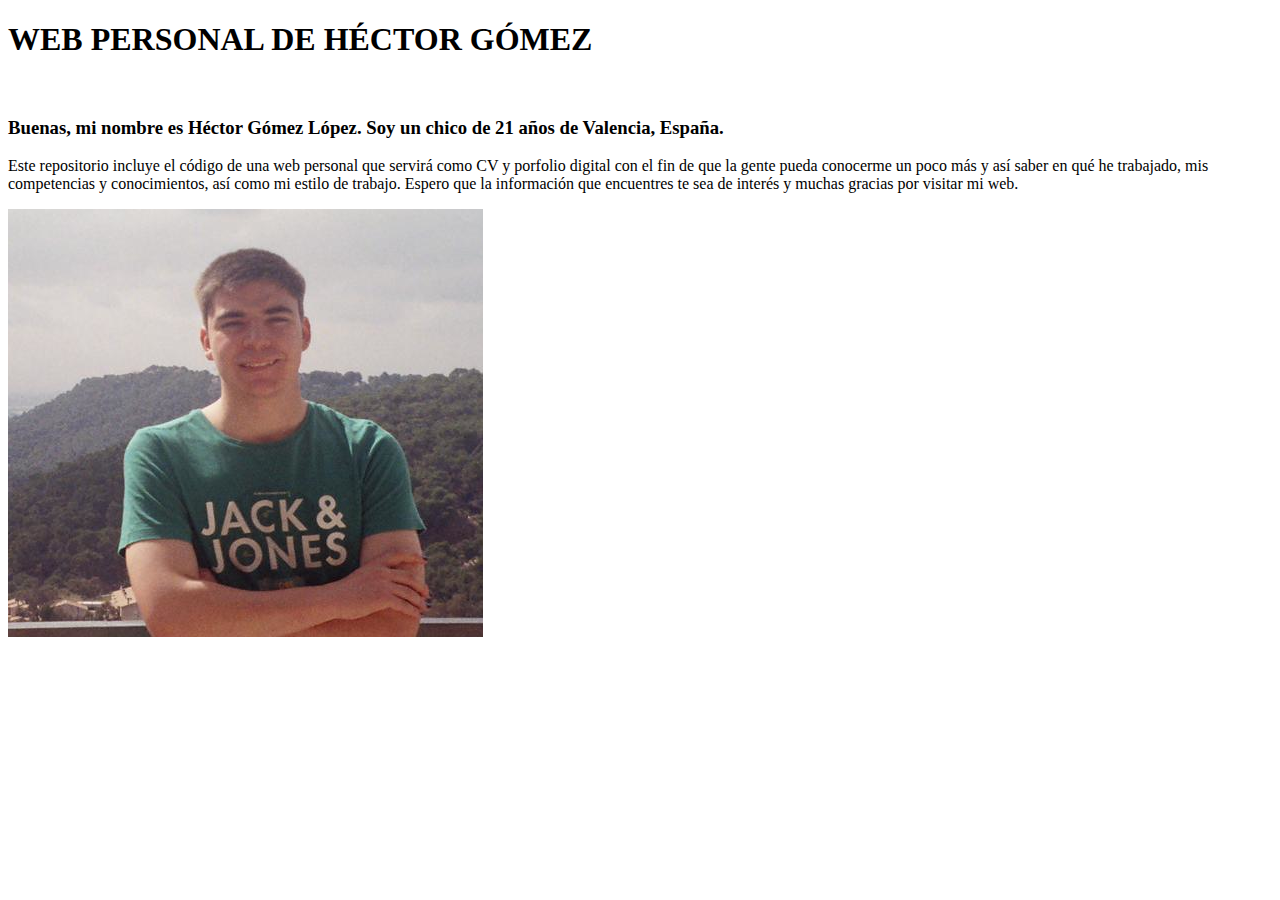
==== my_template/index.html @ bb9214d3 "Nuevas carpetas y cambios de nombres" ====
<!DOCTYPE html> 
<html lang="en-es">
    <head>
        <meta charset="utf-8">
        <title>Héctor Gómez López</title>
        <link href="https://cdn.jsdelivr.net/npm/bootstrap@5.3.0/dist/css/bootstrap.min.css" rel="stylesheet" integrity="sha384-9ndCyUaIbzAi2FUVXJi0CjmCapSmO7SnpJef0486qhLnuZ2cdeRhO02iuK6FUUVM" crossorigin="anonymous">
    </head>
    <body>
        <header class="p-3 text-primary-emphasis bg-primary-subtle border border-primary-subtle rounded-3">
            <div class="text-center">
                <h1>WEB PERSONAL DE HÉCTOR GÓMEZ</h1>
            </div>
        </header> 
            <div class="d-flex mx-2 my-2">
                <div>
                    <br/>
                    <h3>Buenas, mi nombre es Héctor Gómez López. Soy un chico de 21 años de Valencia, España.</h3>
                    <p>
                        Este repositorio incluye el código de una web personal que servirá como CV y porfolio digital con el fin de que la gente pueda conocerme un poco más y así saber en qué he trabajado, mis competencias y conocimientos, así como mi estilo de trabajo.
                        Espero que la información que encuentres te sea de interés y muchas gracias por visitar mi web.
                    </p>
                </div>
                <div>
                    <img src="./images/hector.png"></img>
            </div>
    </body>
</html>
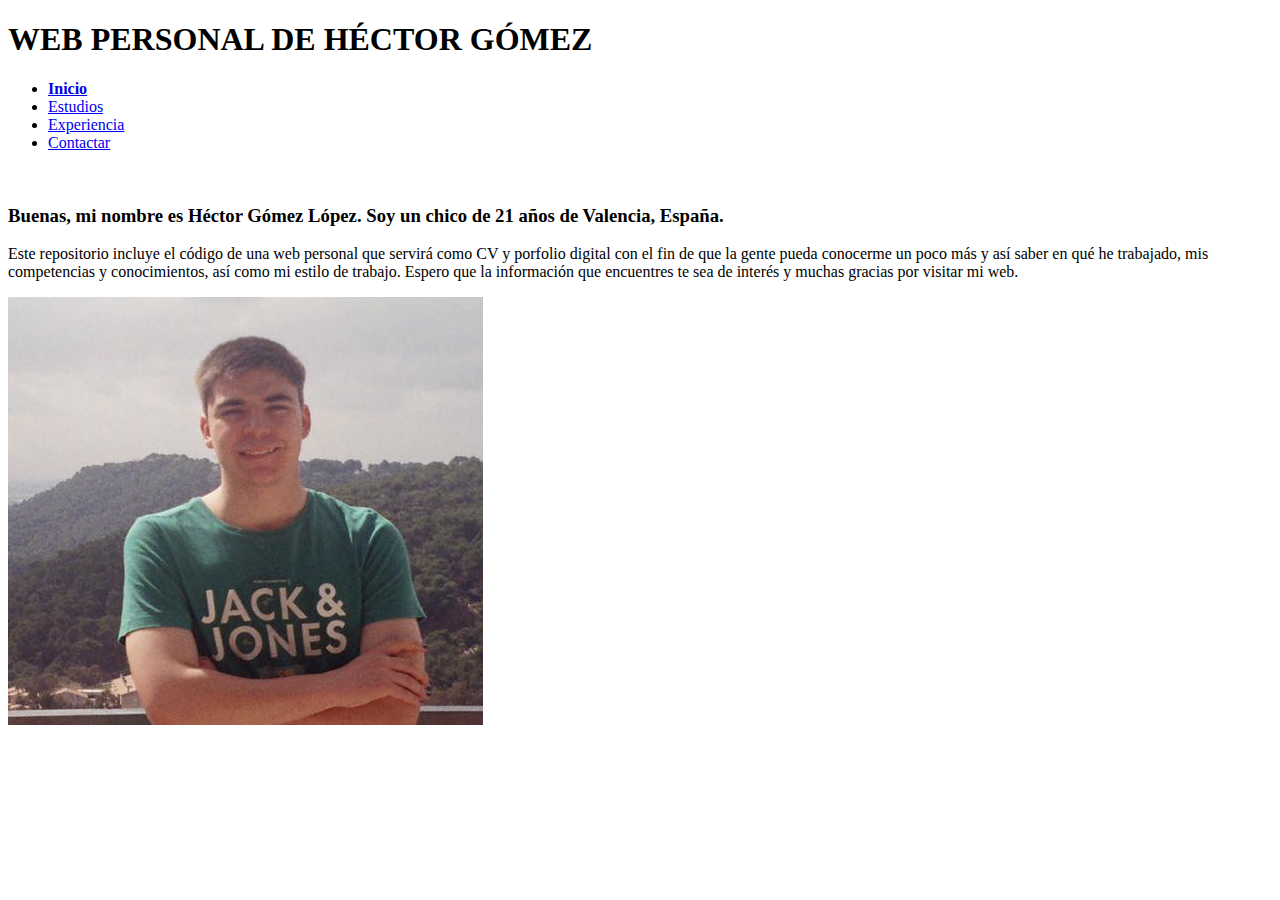
==== commit f407d165: "Cambios de nombres" ====
--- a/my_template/index.html
+++ b/my_template/index.html
@@ -10,7 +10,26 @@
             <div class="text-center">
                 <h1>WEB PERSONAL DE HÉCTOR GÓMEZ</h1>
             </div>
-        </header> 
+        </header>
+            <div>
+              <nav class="navbar navbar-expand-lg bg-body-tertiary">
+                  <div class="container-fluid">
+                      <ul class="navbar-nav me-auto">
+                          <li class="nav-item">
+                              <a class="navbar-brand" href="/index.html"><b>Inicio</b></a>
+                          </li>
+                          <li class="nav-item">
+                              <a class="navbar-brand" href="https://hgomlop.github.io/personal-web/estudios.html">Estudios</a>
+                          </li>
+                          <li class="nav-item">
+                              <a class="navbar-brand" href="/experiencia.html">Experiencia</a>
+                          </li>
+                          <li class="nav-item">
+                              <a class="navbar-brand" href="/contacto.html">Contactar</a>
+                          </li>
+                  </div>
+              </nav>   
+            </div>    
             <div class="d-flex mx-2 my-2">
                 <div>
                     <br/>
